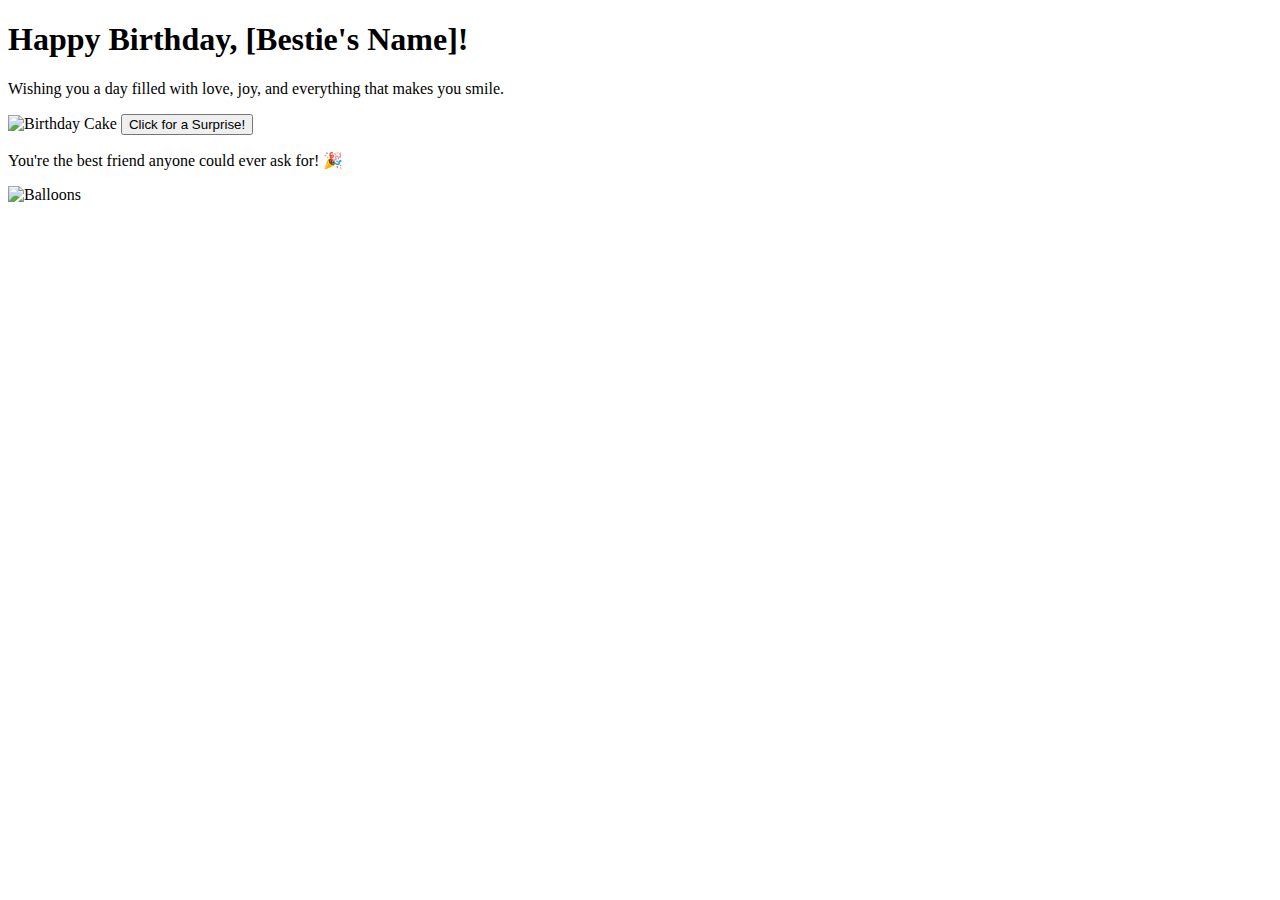
==== app/index.html @ f56f2c60 "Create index.html" ====
<!DOCTYPE html>
<html lang="en">
<head>
    <meta charset="UTF-8">
    <meta name="viewport" content="width=device-width, initial-scale=1.0">
    <title>Happy Birthday Bestie!</title>
    <link rel="stylesheet" href="styles.css">
</head>
<body>
    <div class="container">
        <h1>Happy Birthday, [Bestie's Name]!</h1>
        <p class="message">Wishing you a day filled with love, joy, and everything that makes you smile.</p>
        <img src="cake.jpg" alt="Birthday Cake" class="cake-image">
        <button onclick="showSurprise()">Click for a Surprise!</button>
        <div id="surprise" class="hidden">
            <p class="surprise-text">You're the best friend anyone could ever ask for! 🎉</p>
            <img src="balloons.jpg" alt="Balloons" class="balloons-image">
        </div>
    </div>

    <script src="script.js"></script>
</body>
</html>
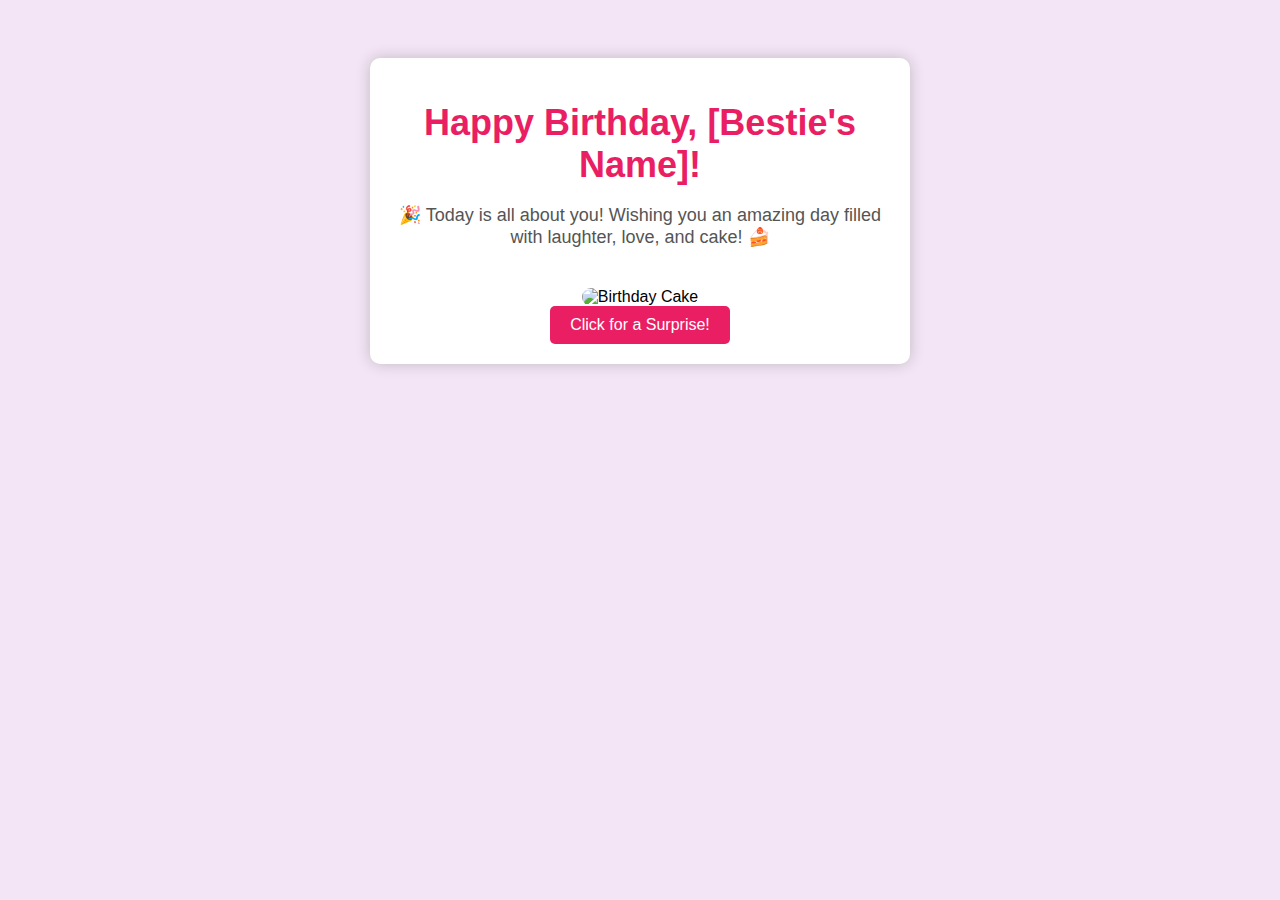
==== commit 67909044: "Update index.html" ====
--- a/app/index.html
+++ b/app/index.html
@@ -3,17 +3,20 @@
 <head>
     <meta charset="UTF-8">
     <meta name="viewport" content="width=device-width, initial-scale=1.0">
-    <title>Happy Birthday Bestie!</title>
+    <title>Happy Birthday, [Bestie's Name]!</title>
+    <link href="https://fonts.googleapis.com/css2?family=Pacifico&family=Poppins:wght@300;400&display=swap" rel="stylesheet">
     <link rel="stylesheet" href="styles.css">
 </head>
 <body>
     <div class="container">
         <h1>Happy Birthday, [Bestie's Name]!</h1>
-        <p class="message">Wishing you a day filled with love, joy, and everything that makes you smile.</p>
-        <img src="cake.jpg" alt="Birthday Cake" class="cake-image">
+        <p class="message">🎉 Today is all about you! Wishing you an amazing day filled with laughter, love, and cake! 🍰</p>
+        <div class="cake-container">
+            <img src="cake.jpg" alt="Birthday Cake" class="cake-image">
+        </div>
         <button onclick="showSurprise()">Click for a Surprise!</button>
         <div id="surprise" class="hidden">
-            <p class="surprise-text">You're the best friend anyone could ever ask for! 🎉</p>
+            <p class="surprise-text">You're the brightest star in my sky! ✨</p>
             <img src="balloons.jpg" alt="Balloons" class="balloons-image">
         </div>
     </div>
--- a/app/styles.css
+++ b/app/styles.css
@@ -0,0 +1,58 @@
+body {
+    background-color: #f3e5f5;
+    font-family: 'Arial', sans-serif;
+    text-align: center;
+    padding: 50px;
+}
+
+.container {
+    background-color: #ffffff;
+    padding: 20px;
+    border-radius: 10px;
+    box-shadow: 0 0 15px rgba(0, 0, 0, 0.2);
+    max-width: 500px;
+    margin: 0 auto;
+}
+
+h1 {
+    color: #e91e63;
+    font-size: 36px;
+    margin-bottom: 10px;
+}
+
+.message {
+    color: #555;
+    font-size: 18px;
+    margin-bottom: 20px;
+}
+
+.cake-image, .balloons-image {
+    width: 100%;
+    height: auto;
+    border-radius: 10px;
+    margin-top: 20px;
+}
+
+button {
+    background-color: #e91e63;
+    color: white;
+    padding: 10px 20px;
+    border: none;
+    border-radius: 5px;
+    font-size: 16px;
+    cursor: pointer;
+}
+
+button:hover {
+    background-color: #d81b60;
+}
+
+.hidden {
+    display: none;
+}
+
+.surprise-text {
+    color: #ff5722;
+    font-size: 24px;
+    margin-top: 20px;
+}
